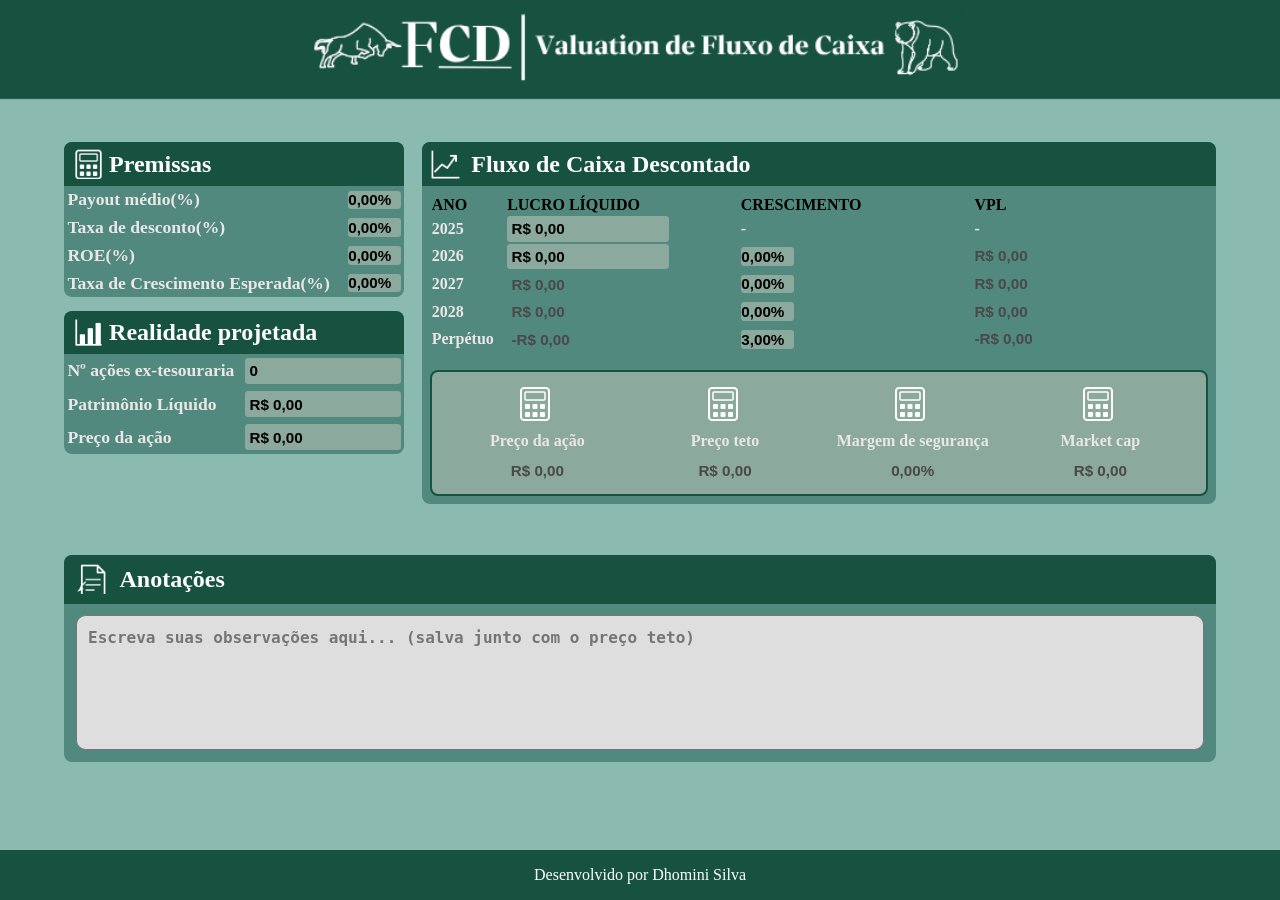
==== index.html @ 040ec7ff "style: inserindo imagens nos titulos - adiciona imagens para os titulos h2 - diminuindo o espaçament" ====
<!DOCTYPE html>
<html lang="en">
<head>
    <meta charset="UTF-8">
    <meta name="viewport" content="width=device-width, initial-scale=1.0">
    <title>Preço teto</title>
    <link rel="stylesheet" href="index.css">

</head>
<body>

    <div id="cabecalho">
        <img src="img/Bull and Bear.png" alt="FCD | Valuation de Fluxo de Caixa">
    </div>
    <div id="container">
        <div id="conteudo-principal">
            <div id="coluna-esquerda">
                <div id="premissas">

                    <div class="titulo-esquerda">
                        <img src="img/icon_premissas.png" alt="Calculadora" class="imagem-titulo">
                        <h2>Premissas</h2> 
                    </div>
                    
                    <div class="campo">
                        <label>Payout médio(%)</label>
                        <div class="campo-input-premissas editavel">
                            <input type="text" id="payout" onfocus="limparCampo('payout')" oninput="calcular()" onblur="formatarPorcentagem('payout')">
                        </div> 
                    </div>

                    <div class="campo">
                        <label>Taxa de desconto(%)</label>
                        <div class="campo-input-premissas editavel">
                            <input type="text" id="taxa-desconto" onfocus="limparCampo('taxa-desconto')" oninput="calcular()" onblur="formatarPorcentagem('taxa-desconto')">
                        </div>
                    </div>
                    
                    <div class="campo">
                        <label>ROE(%)</label>
                        <div class="campo-input-premissas editavel">
                            <input type="text" id="roe" onfocus="limparCampo('roe')" oninput="calcular()" onblur="formatarPorcentagem('roe')">
                        </div>
                    </div>
                    
                    <div class="campo">
                        <label>Taxa de Crescimento Esperada(%)</label>
                        <div class="campo-input-premissas editavel">
                            <input type="text" id="crescimento-esperado" onfocus="limparCampo('crescimento-esperado')" oninput="calcular()" onblur="formatarPorcentagem('crescimento-esperado')">
                        </div>
                    </div>

                </div>
                
                <div id="projecao">

                    <div class="titulo-esquerda">
                        <img src="img/icon_realidade_projetada.png" alt="Grafico de coluna" class="imagem-titulo">
                        <h2>Realidade projetada</h2>
                    </div>
                    
                    <div class="campo">
                        <label>Nº ações ex-tesouraria</label>
                        <div class="editavel campo-input">
                            <input type="text" id="ex-tesouraria" onfocus="limparCampo('ex-tesouraria')" oninput="calcular()" onblur="formatarValor('ex-tesouraria')">
                        </div>                   
                    </div>

                    <div class="campo">
                        <label>Patrimônio Líquido</label>
                        <div class="editavel campo-input">
                            <input type="text" id="patrimonio-liquido" onfocus="limparCampo('patrimonio-liquido')" oninput="calcular()" onblur="formatarMoeda('patrimonio-liquido')">
                        </div>                   
                    </div>
                    
                    <div class="campo">
                        <label>Preço da ação</label>
                        <div class="editavel campo-input">
                            <input type="text" id="preco-acao" onfocus="limparCampo('preco-acao')" oninput="calcular()" onblur="formatarMoeda('preco-acao')">
                        </div>
                    </div>

                </div>
            </div>
            
            <div id="coluna-direita">
                <div id="fcd">
                    
                    <div class="titulo-direita">
                        <img src="img/icon_fluxo_caixa.png" alt="Gráfico de linha" class="imagem-titulo">
                        <h2>Fluxo de Caixa Descontado</h2>
                    </div>
                    
                    <table>

                        <thead>
                            <tr>
                                <th>ANO</th>
                                <th>LUCRO LÍQUIDO</th>
                                <th>CRESCIMENTO</th>
                                <th>VPL</th>
                            </tr>
                        </thead>

                        <tbody>
                            <tr>
                                <td>2025</td>
                                <td>
                                    <div class="editavel campo-input">
                                        <input type="text" id="ll-2025" onfocus="limparCampo('ll-2025')" oninput="calcular()" onblur="formatarMoeda('ll-2025')">
                                    </div>
                                </td>
                                <td>-</td>
                                <td>-</td>
                            </tr>

                            <tr>
                                <td>2026</td>
                                <td>
                                    <div class="editavel campo-input">
                                        <input type="text" id="ll-2026"  onfocus="limparCampo('ll-2026')" oninput="calcular()" onblur="formatarMoeda('ll-2026')">
                                    </div>
                                </td>
                                <td>
                                    <div class="campo-input-crescimento editavel">
                                        <input type="text" id="crescimento-2026" onfocus="limparCampo('crescimento-2026')" oninput="calcular()" onblur="formatarPorcentagem('crescimento-2026')">
                                    </div>
                                </td>
                                <td>
                                    <input type="text" id="vpl-2026" disabled oninput="calcular()" onblur="formatarMoeda('vpl-2026')">
                                </td>
                            </tr>

                            <tr>
                                <td>2027</td>
                                <td>
                                    <div class="campo-input">
                                        <input type="text" id="ll-2027" disabled oninput="calcular()" onblur="formatarMoeda('ll-2027')">
                                    </div>
                                </td>
                                <td>
                                    <div class="campo-input-crescimento editavel">
                                        <input type="text" id="crescimento-2027" onfocus="limparCampo('crescimento-2027')" oninput="calcular()" onblur="formatarPorcentagem('crescimento-2027')">
                                    </div>
                                </td>
                                <td>
                                    <input type="text" id="vpl-2027" disabled oninput="calcular()" onblur="formatarMoeda('vpl-2027')">
                                </td>
                            </tr>

                            <tr>
                                <td>2028</td>
                                <td>
                                    <div class="campo-input">
                                        <input type="text" id="ll-2028" disabled oninput="calcular()" onblur="formatarMoeda('ll-2028')">
                                    </div>
                                </td>
                                <td>
                                    <div class="campo-input-crescimento editavel">
                                        <input type="text" id="crescimento-2028" onfocus="limparCampo('crescimento-2028')" oninput="calcular()" onblur="formatarPorcentagem('crescimento-2028')">
                                    </div>
                                </td>
                                <td>
                                    <input type="text" id="vpl-2028" disabled oninput="calcular()" onblur="formatarMoeda('vpl-2028')">
                                </td>
                            </tr>

                            <tr>
                                <td>Perpétuo</td>
                                <td>
                                    <div class="campo-input">
                                        <input type="text" id="ll-perpetuo" disabled oninput="calcular()" onblur="formatarMoeda('ll-perpetuo')">
                                    </div>
                                </td>
                                <td>
                                    <div class="campo-input-crescimento editavel">
                                        <input type="text" id="crescimento-perpetuo" onfocus="limparCampo('crescimento-perpetuo')" oninput="calcular()" onblur="formatarPorcentagem('crescimento-perpetuo')">
                                    </div>
                                </td>
                                <td>
                                    <input type="text" id="vpl-perpetuo" disabled oninput="calcular()" onblur="formatarMoeda('vpl-perpetuo')">
                                </td>
                            </tr>
                        </tbody>

                    </table>

                    <div id="resultado-projecao">

                        <div id="campo-fcd">
                            <img src="img/icon_premissas.png" alt="calculadora" style="width: 40px; height: 40px; margin-right: 5px;">
                            <label>Preço da ação</label>
                            <div class="campo-input">
                                <input type="text" id="card-preco-acao" oninput="calcular()" onblur="formatarMoeda('preco-acao')" disabled>
                            </div>
                        </div>

                        <div id="campo-fcd">
                            <img src="img/icon_premissas.png" alt="calculadora" style="width: 40px; height: 40px; margin-right: 5px;"> 
                            <label>Preço teto</label>
                            <div class="campo-input">
                                <input type="text" id="card-preco-por-acao" disabled oninput="calcular()" onblur="formatarMoeda('preco-por-acao')">
                            </div>
                        </div>

                        <div id="campo-fcd">
                            <img src="img/icon_premissas.png" alt="calculadora" style="width: 40px; height: 40px; margin-right: 5px;">
                            <label>Margem de segurança</label>
                            <div class="campo-input">
                                <input type="text" id="card-margem-seguranca" disabled oninput="calcular()" onblur="formatarPorcentagem('margem-seguranca')">
                            </div>
                        </div>

                        <div id="campo-fcd">
                            <img src="img/icon_premissas.png" alt="calculadora" style="width: 40px; height: 40px; margin-right: 5px;">
                            <label>Market cap</label>
                            <div class="campo-input">
                                <input type="text" id="card-market-cap" disabled oninput="calcular()" onblur="formatarMoeda('market-cap')">
                            </div> 
                        </div>

                    </div>
                    
                </div>
            </div>
        </div>

        <div id="anotacoes">
            <div class="titulo-anotacao">
                <img src="img/icon_anotacoes.png" alt="Anotação" class="imagem-titulo">
                <h2>Anotações</h2>
            </div>
            <textarea placeholder="Escreva suas observações aqui... (salva junto com o preço teto)" id="texto-anotacoes"></textarea>
        </div>

    </div>

    <footer>
        <p>Desenvolvido por Dhomini Silva</p>
    </footer>
    
    <script src="index.js"></script>
</body>
</html>
---- index.css ----
*{
    padding: 0;
    margin: 0%;
    box-sizing: border-box;
}

:root{
    --cor-fundo: rgb(82, 137, 127);
    --cor-titulo: #175240;
    --cor-fonte: rgb(235, 231, 231);
    --cor-fonte-titulo: white;
    --borda-superior: 0.5rem 0.5rem 0 0;
    --borda-total: 0.5rem;
    --borda-input: 0.2rem;
}

img {
    width: 100%;
    height: 100px;
    object-fit: cover; /* preenche o espaço sem deixar bordas brancas, cortando o excesso */
}

body{
    background-color: #8bbab0;
    min-height: 100vh;
    display: flex;
    flex-direction: column;
}

#container{
    display: flex;
    flex-direction: column;
    margin: auto;
    flex: 1 0 auto; /* O '0' no meio impede que ele encolha */
    width: 100%;
}

#conteudo-principal{
    display: flex;
    width: 90%;
    margin: 3% auto;
    margin-bottom: 0;
}

#coluna-esquerda{
    width: 30%;
    margin: 0 1% 0 0;
    display: flex;
    flex-direction: column;
    margin-right: 1.5%;
}

#premissas{
    background-color: var(--cor-fundo);
    display: flex;
    flex-direction: column;
    margin-bottom: 4%;
    border-radius: var(--borda-total);
}

#projecao{
    display: flex;
    flex-direction: column;
    background-color: var(--cor-fundo);
    border-radius: var(--borda-total);
}

#coluna-direita{
    width: 70%;
}

#fcd{
    display: flex;
    flex-direction: column;
    background-color: var(--cor-fundo);
    height: 100%;
    border-radius: var(--borda-total);
}

tr td{
    font-weight: 600; 
    color: var(--cor-fonte);
}


th{
    text-align: left;
}

table{
    padding: 1%;
}

.titulo-esquerda{
    display: flex;
    flex-direction: row;
    align-items: center;
    background-color: var(--cor-titulo);
    border-radius: var(--borda-superior);
    padding: 2%;
    color: var(--cor-fonte-titulo);
}

.titulo-direita{
    display: flex;
    flex-direction: row;
    align-items: center;
    background-color: var(--cor-titulo);
    border-radius: var(--borda-superior);
    padding: 0.85%;
    color: var(--cor-fonte-titulo);
}

.imagem-titulo{
    width: 35px;
    height: 30px;
    margin-right: 1%;
}

#resultado-projecao{
    background-color: rgb(139, 169, 157);
    display: flex;
    flex-direction: row;
    justify-content: space-around;
    padding: 1.5%;
    margin: 1%;
    border-radius: var(--borda-total);
    border: 2px solid var(--cor-titulo);
}

#campo-fcd{
    font-weight: 600;
    color: var(--cor-fonte);
    display: flex;
    flex-direction: column;
    align-items: center;
    gap: 0.5rem;
}

#campo-fcd#campo-fcd input{
    text-align: center;
}

.campo-input-premissas{
    width: 16%;
}

.campo-input-premissas input{
    width: 100%;
    padding: 1%;
    text-align: left;
}

.campo-input-crescimento{
    width: 23%;
}

.campo-input-crescimento input{
    width: 100%;
    padding: 1%;
    text-align: left;
}

.campo-input{
    padding: 0.5%;
    width: 70%;
    display: flex;
    align-items: center;
}

.campo-input input{
    width: 100%;
    text-align: left;
    margin: 2%;
}

input {
    border: none;
    outline: none;
    background: transparent;
    font-size: 0.95rem;
    font-weight: 600;
}

input:disabled {
    color: rgb(73, 73, 73);
}

.campo{
    display: flex;
    justify-content: space-between;
    align-items: center;
    margin: 1%;
}

.campo label{
    color: var(--cor-fonte);
    font-size: 1.1rem;
    font-weight: 600;
    width: 80%;
}

.editavel{
    background-color: rgb(139, 169, 157);
    border-radius: var(--borda-input);
}

#anotacoes{
    display: flex;
    flex-direction: column;
    width: 90%;
    margin: 4% auto;
    background-color: var(--cor-fundo);
    border-radius: var(--borda-total);
    margin-bottom: 4%;
}

.titulo-anotacao{
    display: flex;
    flex-direction: row;
    align-items: center;
    color: var(--cor-fonte-titulo);
    background-color: var(--cor-titulo);
    padding: 0.8%;
    border-radius: var(--borda-superior);
}

#anotacoes textarea{
    width: 98%;
    height: 15vh;
    padding: 1%;
    margin: auto;
    margin-top: 1%;
    margin-bottom: 1%;
    border-radius: 0.6rem;
    font-size: 1rem;
    background-color: rgb(222, 222, 222);
    resize: none; /* remove a opção de redimensionar o textarea */
    outline: none; /* remove a borda azul que aparece ao clicar no textarea */
    font-weight: 600;
}

textarea, input {
    cursor: text; 
}

input:disabled {
    cursor: default; /* cursor normal de seta quando passar em cima de inputs desabilitados */
}

footer{
    text-align: center;
    padding: 1rem;
    background-color: var(--cor-titulo);
    color: var(--cor-fonte-titulo);
    width: 100%;
    margin-top: auto;
}
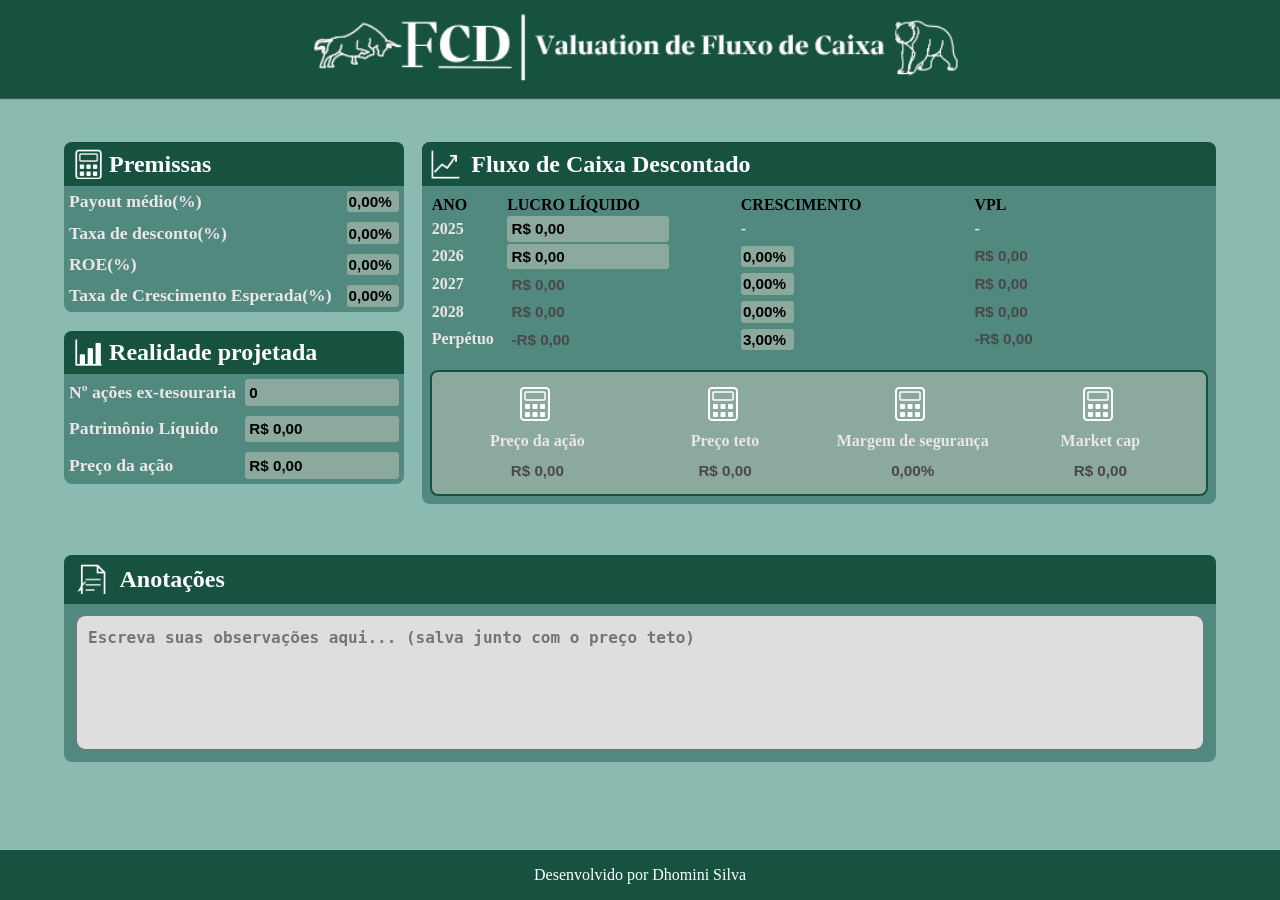
==== commit f94fa4ce: "style: refatora tabela do FCD para mobile e ajusta alinhamento dos inputs para mobile - Transforma l" ====
--- a/index.html
+++ b/index.html
@@ -104,80 +104,80 @@
 
                         <tbody>
                             <tr>
-                                <td>2025</td>
-                                <td>
+                                <td data-label="Ano">2025</td>
+                                <td data-label="Lucro líquido">
                                     <div class="editavel campo-input">
                                         <input type="text" id="ll-2025" onfocus="limparCampo('ll-2025')" oninput="calcular()" onblur="formatarMoeda('ll-2025')">
                                     </div>
                                 </td>
-                                <td>-</td>
-                                <td>-</td>
-                            </tr>
-
-                            <tr>
-                                <td>2026</td>
-                                <td>
+                                <td data-label="Crescimento">-</td>
+                                <td data-label="VPL">-</td>
+                            </tr>
+
+                            <tr>
+                                <td data-label="Ano">2026</td>
+                                <td data-label="Lucro líquido">
                                     <div class="editavel campo-input">
                                         <input type="text" id="ll-2026"  onfocus="limparCampo('ll-2026')" oninput="calcular()" onblur="formatarMoeda('ll-2026')">
                                     </div>
                                 </td>
-                                <td>
+                                <td data-label="Crescimento">
                                     <div class="campo-input-crescimento editavel">
                                         <input type="text" id="crescimento-2026" onfocus="limparCampo('crescimento-2026')" oninput="calcular()" onblur="formatarPorcentagem('crescimento-2026')">
                                     </div>
                                 </td>
-                                <td>
+                                <td data-label="VPL">
                                     <input type="text" id="vpl-2026" disabled oninput="calcular()" onblur="formatarMoeda('vpl-2026')">
                                 </td>
                             </tr>
 
                             <tr>
-                                <td>2027</td>
-                                <td>
+                                <td data-label="Ano">2027</td>
+                                <td data-label="Lucro líquido">
                                     <div class="campo-input">
                                         <input type="text" id="ll-2027" disabled oninput="calcular()" onblur="formatarMoeda('ll-2027')">
                                     </div>
                                 </td>
-                                <td>
+                                <td data-label="Crescimento">
                                     <div class="campo-input-crescimento editavel">
                                         <input type="text" id="crescimento-2027" onfocus="limparCampo('crescimento-2027')" oninput="calcular()" onblur="formatarPorcentagem('crescimento-2027')">
                                     </div>
                                 </td>
-                                <td>
+                                <td data-label="VPL">
                                     <input type="text" id="vpl-2027" disabled oninput="calcular()" onblur="formatarMoeda('vpl-2027')">
                                 </td>
                             </tr>
 
                             <tr>
-                                <td>2028</td>
-                                <td>
+                                <td data-label="Ano">2028</td>
+                                <td data-label="Lucro líquido">
                                     <div class="campo-input">
                                         <input type="text" id="ll-2028" disabled oninput="calcular()" onblur="formatarMoeda('ll-2028')">
                                     </div>
                                 </td>
-                                <td>
+                                <td data-label="Crescimento">
                                     <div class="campo-input-crescimento editavel">
                                         <input type="text" id="crescimento-2028" onfocus="limparCampo('crescimento-2028')" oninput="calcular()" onblur="formatarPorcentagem('crescimento-2028')">
                                     </div>
                                 </td>
-                                <td>
+                                <td data-label="VPL">
                                     <input type="text" id="vpl-2028" disabled oninput="calcular()" onblur="formatarMoeda('vpl-2028')">
                                 </td>
                             </tr>
 
                             <tr>
-                                <td>Perpétuo</td>
-                                <td>
+                                <td data-label="Ano">Perpétuo</td>
+                                <td data-label="Lucro líquido">
                                     <div class="campo-input">
                                         <input type="text" id="ll-perpetuo" disabled oninput="calcular()" onblur="formatarMoeda('ll-perpetuo')">
                                     </div>
                                 </td>
-                                <td>
+                                <td data-label="Crescimento">
                                     <div class="campo-input-crescimento editavel">
                                         <input type="text" id="crescimento-perpetuo" onfocus="limparCampo('crescimento-perpetuo')" oninput="calcular()" onblur="formatarPorcentagem('crescimento-perpetuo')">
                                     </div>
                                 </td>
-                                <td>
+                                <td data-label="VPL">
                                     <input type="text" id="vpl-perpetuo" disabled oninput="calcular()" onblur="formatarMoeda('vpl-perpetuo')">
                                 </td>
                             </tr>
--- a/index.css
+++ b/index.css
@@ -48,6 +48,7 @@
     display: flex;
     flex-direction: column;
     margin-right: 1.5%;
+    gap: 1.5%;
 }
 
 #premissas{
@@ -147,12 +148,13 @@
 
 .campo-input-premissas input{
     width: 100%;
-    padding: 1%;
+    padding: 4%;
     text-align: left;
 }
 
 .campo-input-crescimento{
     width: 23%;
+    padding: 0.7%;
 }
 
 .campo-input-crescimento input{
@@ -190,7 +192,7 @@
     display: flex;
     justify-content: space-between;
     align-items: center;
-    margin: 1%;
+    margin: 1.5%;
 }
 
 .campo label{
@@ -255,4 +257,127 @@
     color: var(--cor-fonte-titulo);
     width: 100%;
     margin-top: auto;
+}
+
+/* Para calulares*/
+@media (max-width: 768px) {
+    
+    #conteudo-principal{
+        display: flex;
+        flex-direction: column;
+    }
+
+    #coluna-esquerda{
+        width: 100%;
+    }
+
+    #coluna-direita{
+        width: 100%;
+        margin-top: 4%;
+    }
+
+    h2{
+        font-size: medium;
+    }
+
+    .titulo-esquerda img{
+        width: 20px;
+        height: 20px;
+    }
+
+    .titulo-direita img{
+        width: 20px;
+        height: 20px;
+    }
+
+    .titulo-anotacao img{
+        width: 20px;
+        height: 20px;
+    }
+
+    .titulo-anotacao{
+        padding: 2%;
+    }
+
+    .titulo-direita{
+        padding: 2%;
+    }
+
+    .campo label{
+        font-size: 0.9rem;
+        color: rgba(235, 231, 231, 0.8);
+    }
+
+    td{
+        display: flex;
+        justify-content: space-between;
+        font-size: small;
+        align-items: center;
+    }
+
+    #resultado-projecao{
+        display: none;
+    }
+
+    table thead{
+        display: none;
+    }
+
+    table, tbody, tr{
+        display: block;
+        width: 100%;
+    }
+
+    tr{
+        display: flex;
+        flex-direction: column;
+        background-color: #497870;
+        border-radius: var(--borda-total);
+        margin: 4% 0;
+    }
+
+    td:first-child{
+        font-size: 1.15rem;
+        font-weight: 700;
+        padding: 0.5rem;
+        color: var(--cor-fonte-titulo);
+        background-color: #3D665E;
+        border-radius: var(--borda-superior);
+    }
+
+    td:not(:first-child){
+        padding: 0.5rem;
+    }
+
+    #premissas .campo-input-premissas{
+        width: 20%;
+    }
+
+    #projecao .campo-input{
+        width: 90%;
+    }
+
+    .campo-input input, .campo-input-premissas input{
+        text-align: right;
+    }
+
+    table tbody td:not(:first-child)::before {
+        content: attr(data-label);
+        font-size: 0.9rem;
+        color: rgba(235, 231, 231, 0.8);
+    }
+
+    td:not(:first-child) input{
+        text-align: right;
+    }
+
+    table tbody td .campo-input {
+        width: 60%;
+    }
+
+    table tbody td .campo-input-crescimento {
+        width: 20%;
+    }
+
+
 }
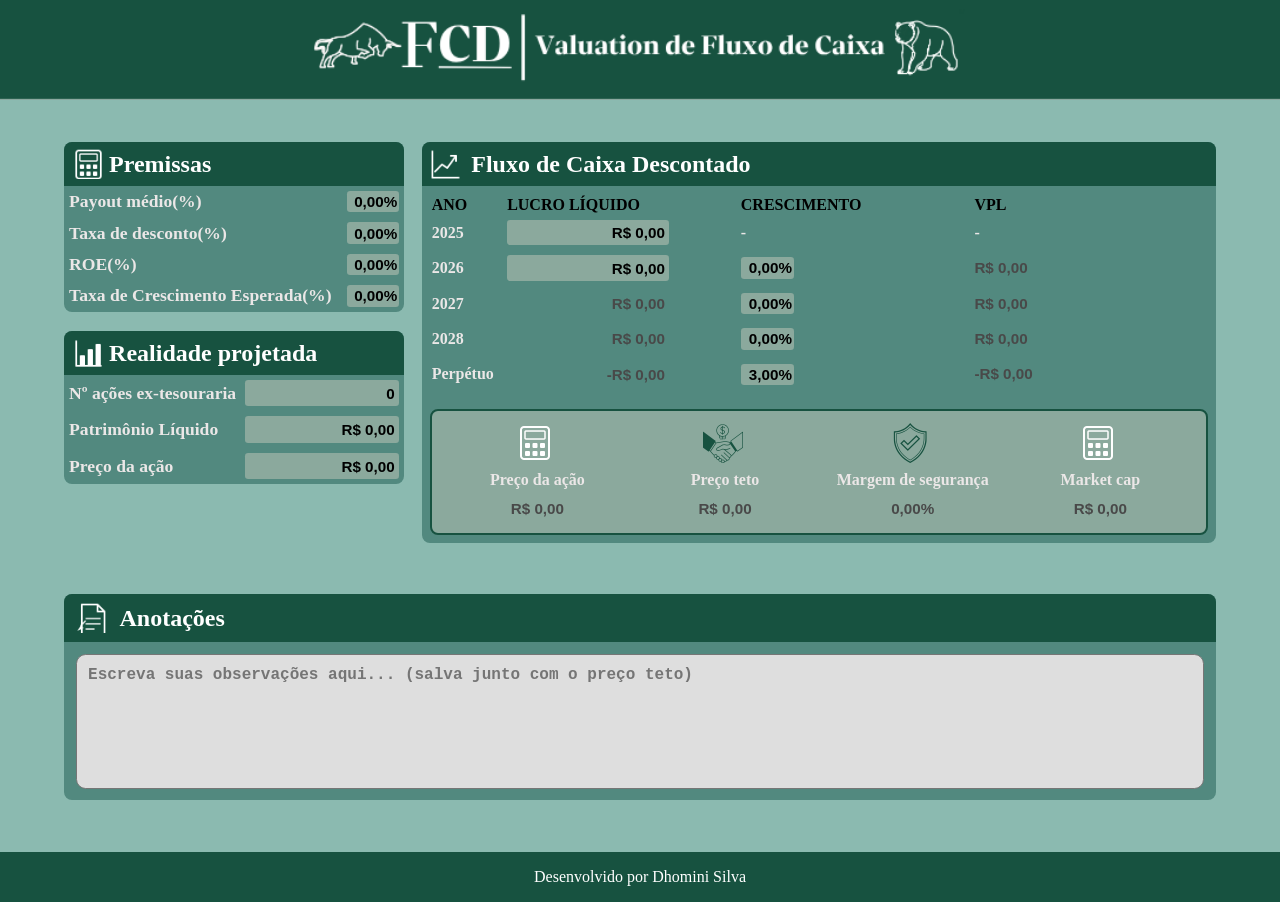
==== commit 65974afa: "style: (mobile) atualização de imagens dos cards." ====
--- a/index.html
+++ b/index.html
@@ -187,36 +187,40 @@
 
                     <div id="resultado-projecao">
 
-                        <div id="campo-fcd">
-                            <img src="img/icon_premissas.png" alt="calculadora" style="width: 40px; height: 40px; margin-right: 5px;">
-                            <label>Preço da ação</label>
-                            <div class="campo-input">
-                                <input type="text" id="card-preco-acao" oninput="calcular()" onblur="formatarMoeda('preco-acao')" disabled>
-                            </div>
-                        </div>
-
-                        <div id="campo-fcd">
-                            <img src="img/icon_premissas.png" alt="calculadora" style="width: 40px; height: 40px; margin-right: 5px;"> 
-                            <label>Preço teto</label>
-                            <div class="campo-input">
-                                <input type="text" id="card-preco-por-acao" disabled oninput="calcular()" onblur="formatarMoeda('preco-por-acao')">
-                            </div>
-                        </div>
-
-                        <div id="campo-fcd">
-                            <img src="img/icon_premissas.png" alt="calculadora" style="width: 40px; height: 40px; margin-right: 5px;">
-                            <label>Margem de segurança</label>
-                            <div class="campo-input">
-                                <input type="text" id="card-margem-seguranca" disabled oninput="calcular()" onblur="formatarPorcentagem('margem-seguranca')">
-                            </div>
-                        </div>
-
-                        <div id="campo-fcd">
-                            <img src="img/icon_premissas.png" alt="calculadora" style="width: 40px; height: 40px; margin-right: 5px;">
-                            <label>Market cap</label>
-                            <div class="campo-input">
-                                <input type="text" id="card-market-cap" disabled oninput="calcular()" onblur="formatarMoeda('market-cap')">
-                            </div> 
+                        <div class="campo-linha-mobile">
+                            <div class="campo-fcd">
+                                <img src="img/icon_premissas.png" alt="calculadora" style="width: 40px; height: 40px; margin-right: 5px;">
+                                <label>Preço da ação</label>
+                                <div class="campo-input">
+                                    <input type="text" id="card-preco-acao" oninput="calcular()" onblur="formatarMoeda('preco-acao')" disabled>
+                                </div>
+                            </div>
+    
+                            <div class="campo-fcd">
+                                <img src="img/preco-teto.png" alt="calculadora" style="width: 40px; height: 40px; margin-right: 5px;"> 
+                                <label>Preço teto</label>
+                                <div class="campo-input">
+                                    <input type="text" id="card-preco-por-acao" disabled oninput="calcular()" onblur="formatarMoeda('preco-por-acao')">
+                                </div>
+                            </div>
+                        </div>
+
+                        <div class="campo-linha-mobile">
+                            <div class="campo-fcd">
+                                <img src="img/margem-seguranca.png" alt="calculadora" style="width: 40px; height: 40px; margin-right: 5px;">
+                                <label>Margem de segurança</label>
+                                <div class="campo-input">
+                                    <input type="text" id="card-margem-seguranca" disabled oninput="calcular()" onblur="formatarPorcentagem('margem-seguranca')">
+                                </div>
+                            </div>
+                            
+                            <div class="campo-fcd">
+                                <img src="img/icon_premissas.png" alt="calculadora" style="width: 40px; height: 40px; margin-right: 5px;">
+                                <label>Market cap</label>
+                                <div class="campo-input">
+                                    <input type="text" id="card-market-cap" disabled oninput="calcular()" onblur="formatarMoeda('market-cap')">
+                                </div> 
+                            </div>
                         </div>
 
                     </div>
--- a/index.css
+++ b/index.css
@@ -83,6 +83,10 @@
     color: var(--cor-fonte);
 }
 
+table td {
+    padding: 0.5% 0;
+}
+
 
 th{
     text-align: left;
@@ -129,7 +133,7 @@
     border: 2px solid var(--cor-titulo);
 }
 
-#campo-fcd{
+.campo-fcd{
     font-weight: 600;
     color: var(--cor-fonte);
     display: flex;
@@ -138,7 +142,7 @@
     gap: 0.5rem;
 }
 
-#campo-fcd#campo-fcd input{
+.campo-fcd .campo-input input {
     text-align: center;
 }
 
@@ -149,7 +153,7 @@
 .campo-input-premissas input{
     width: 100%;
     padding: 4%;
-    text-align: left;
+    text-align: right;
 }
 
 .campo-input-crescimento{
@@ -160,7 +164,7 @@
 .campo-input-crescimento input{
     width: 100%;
     padding: 1%;
-    text-align: left;
+    text-align: right;
 }
 
 .campo-input{
@@ -172,7 +176,7 @@
 
 .campo-input input{
     width: 100%;
-    text-align: left;
+    text-align: right;
     margin: 2%;
 }
 
@@ -259,6 +263,12 @@
     margin-top: auto;
 }
 
+/* ignorando essa div para tela grande */
+.campo-linha-mobile{
+    display: contents;
+}
+
+
 /* Para calulares*/
 @media (max-width: 768px) {
     
@@ -313,10 +323,6 @@
         justify-content: space-between;
         font-size: small;
         align-items: center;
-    }
-
-    #resultado-projecao{
-        display: none;
     }
 
     table thead{
@@ -379,5 +385,25 @@
         width: 20%;
     }
 
+    #resultado-projecao{
+        flex-direction: column;
+        gap: 1rem;
+    }
+
+    .campo-linha-mobile{
+        display: flex;
+        flex-direction: row;
+        justify-content: center;
+        gap: 0.5rem;
+    }
+
+    .campo-linha-mobile label{
+        font-size: 0.9rem;
+        color: rgba(235, 231, 231, 0.8);
+    }
+
+    .campo-linha-mobile input{
+        text-align: center;
+    }
 
 }
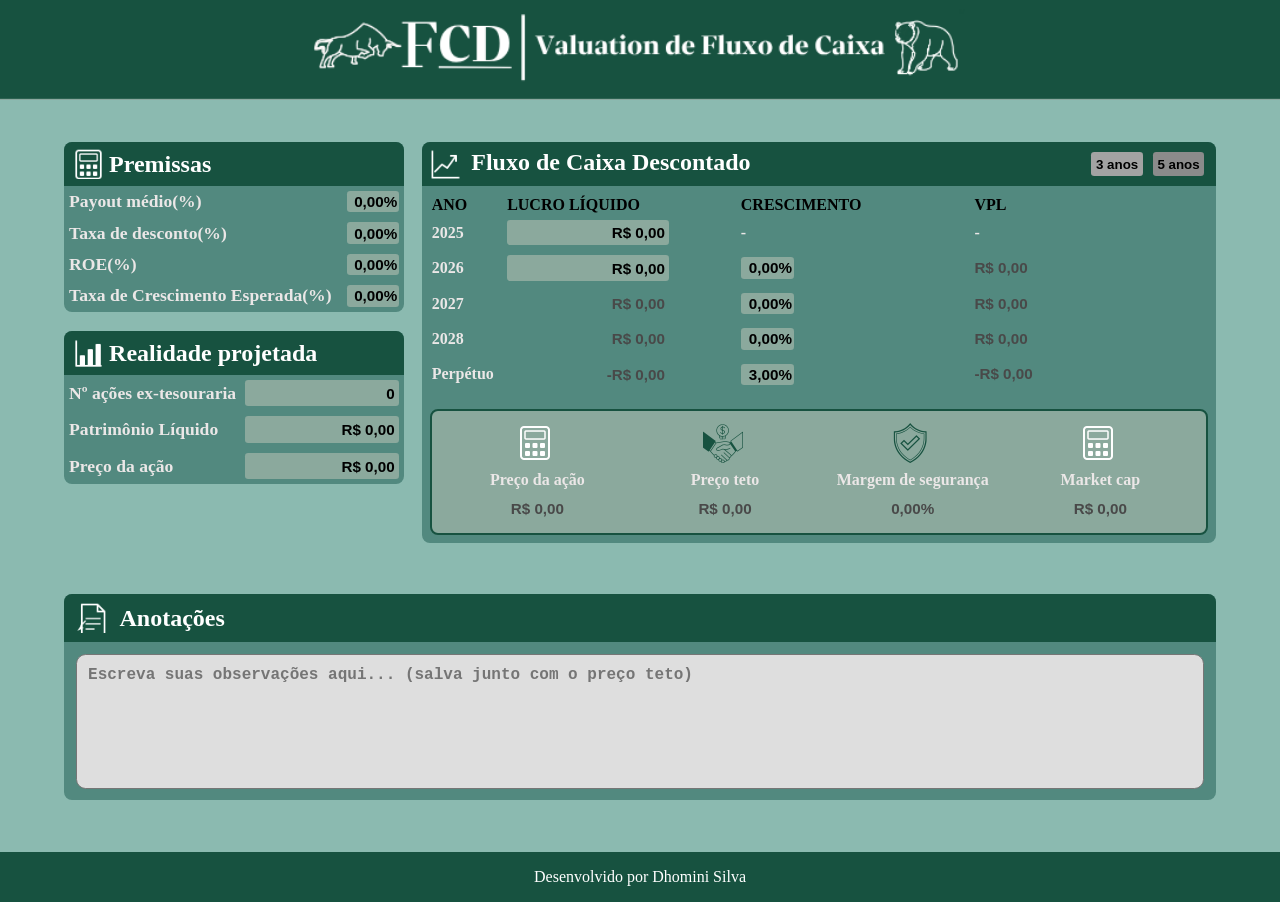
==== commit aa4bb8b4: "feat: add botões para modificar a quantidade de anos projetado - adiciona botão para projetação de 5" ====
--- a/index.html
+++ b/index.html
@@ -84,108 +84,111 @@
             </div>
             
             <div id="coluna-direita">
-                <div id="fcd">
-                    
-                    <div class="titulo-direita">
-                        <img src="img/icon_fluxo_caixa.png" alt="Gráfico de linha" class="imagem-titulo">
-                        <h2>Fluxo de Caixa Descontado</h2>
-                    </div>
-                    
-                    <table>
-
-                        <thead>
-                            <tr>
-                                <th>ANO</th>
-                                <th>LUCRO LÍQUIDO</th>
-                                <th>CRESCIMENTO</th>
-                                <th>VPL</th>
-                            </tr>
-                        </thead>
-
-                        <tbody>
-                            <tr>
-                                <td data-label="Ano">2025</td>
-                                <td data-label="Lucro líquido">
-                                    <div class="editavel campo-input">
-                                        <input type="text" id="ll-2025" onfocus="limparCampo('ll-2025')" oninput="calcular()" onblur="formatarMoeda('ll-2025')">
-                                    </div>
-                                </td>
-                                <td data-label="Crescimento">-</td>
-                                <td data-label="VPL">-</td>
-                            </tr>
-
-                            <tr>
-                                <td data-label="Ano">2026</td>
-                                <td data-label="Lucro líquido">
-                                    <div class="editavel campo-input">
-                                        <input type="text" id="ll-2026"  onfocus="limparCampo('ll-2026')" oninput="calcular()" onblur="formatarMoeda('ll-2026')">
-                                    </div>
-                                </td>
-                                <td data-label="Crescimento">
-                                    <div class="campo-input-crescimento editavel">
-                                        <input type="text" id="crescimento-2026" onfocus="limparCampo('crescimento-2026')" oninput="calcular()" onblur="formatarPorcentagem('crescimento-2026')">
-                                    </div>
-                                </td>
-                                <td data-label="VPL">
-                                    <input type="text" id="vpl-2026" disabled oninput="calcular()" onblur="formatarMoeda('vpl-2026')">
-                                </td>
-                            </tr>
-
-                            <tr>
-                                <td data-label="Ano">2027</td>
-                                <td data-label="Lucro líquido">
-                                    <div class="campo-input">
-                                        <input type="text" id="ll-2027" disabled oninput="calcular()" onblur="formatarMoeda('ll-2027')">
-                                    </div>
-                                </td>
-                                <td data-label="Crescimento">
-                                    <div class="campo-input-crescimento editavel">
-                                        <input type="text" id="crescimento-2027" onfocus="limparCampo('crescimento-2027')" oninput="calcular()" onblur="formatarPorcentagem('crescimento-2027')">
-                                    </div>
-                                </td>
-                                <td data-label="VPL">
-                                    <input type="text" id="vpl-2027" disabled oninput="calcular()" onblur="formatarMoeda('vpl-2027')">
-                                </td>
-                            </tr>
-
-                            <tr>
-                                <td data-label="Ano">2028</td>
-                                <td data-label="Lucro líquido">
-                                    <div class="campo-input">
-                                        <input type="text" id="ll-2028" disabled oninput="calcular()" onblur="formatarMoeda('ll-2028')">
-                                    </div>
-                                </td>
-                                <td data-label="Crescimento">
-                                    <div class="campo-input-crescimento editavel">
-                                        <input type="text" id="crescimento-2028" onfocus="limparCampo('crescimento-2028')" oninput="calcular()" onblur="formatarPorcentagem('crescimento-2028')">
-                                    </div>
-                                </td>
-                                <td data-label="VPL">
-                                    <input type="text" id="vpl-2028" disabled oninput="calcular()" onblur="formatarMoeda('vpl-2028')">
-                                </td>
-                            </tr>
-
-                            <tr>
-                                <td data-label="Ano">Perpétuo</td>
-                                <td data-label="Lucro líquido">
-                                    <div class="campo-input">
-                                        <input type="text" id="ll-perpetuo" disabled oninput="calcular()" onblur="formatarMoeda('ll-perpetuo')">
-                                    </div>
-                                </td>
-                                <td data-label="Crescimento">
-                                    <div class="campo-input-crescimento editavel">
-                                        <input type="text" id="crescimento-perpetuo" onfocus="limparCampo('crescimento-perpetuo')" oninput="calcular()" onblur="formatarPorcentagem('crescimento-perpetuo')">
-                                    </div>
-                                </td>
-                                <td data-label="VPL">
-                                    <input type="text" id="vpl-perpetuo" disabled oninput="calcular()" onblur="formatarMoeda('vpl-perpetuo')">
-                                </td>
-                            </tr>
-                        </tbody>
-
-                    </table>
-
-                    <div id="resultado-projecao">
+                
+                    
+                <div class="titulo-direita">
+                    <img src="img/icon_fluxo_caixa.png" alt="Gráfico de linha" class="imagem-titulo">
+                    <h2>Fluxo de Caixa Descontado</h2>
+                    <div class="botoes-anos">
+                        <button class="projecao-3 active">3 anos</button>
+                        <button class="projecao-5">5 anos</button>
+                    </div>
+                </div>
+                    
+                <table>
+                    <thead>
+                        <tr>
+                            <th>ANO</th>
+                            <th>LUCRO LÍQUIDO</th>
+                            <th>CRESCIMENTO</th>
+                            <th>VPL</th>
+                        </tr>
+                    </thead>
+
+                    <tbody>
+                        <tr>
+                            <td data-label="Ano">2025</td>
+                            <td data-label="Lucro líquido">
+                                <div class="editavel campo-input">
+                                    <input type="text" id="ll-2025" onfocus="limparCampo('ll-2025')" oninput="calcular()" onblur="formatarMoeda('ll-2025')">
+                                </div>
+                            </td>
+                            <td data-label="Crescimento">-</td>
+                            <td data-label="VPL">-</td>
+                        </tr>
+
+                        <tr>
+                            <td data-label="Ano">2026</td>
+                            <td data-label="Lucro líquido">
+                                <div class="editavel campo-input">
+                                    <input type="text" id="ll-2026"  onfocus="limparCampo('ll-2026')" oninput="calcular()" onblur="formatarMoeda('ll-2026')">
+                                </div>
+                            </td>
+                            <td data-label="Crescimento">
+                                <div class="campo-input-crescimento editavel">
+                                    <input type="text" id="crescimento-2026" onfocus="limparCampo('crescimento-2026')" oninput="calcular()" onblur="formatarPorcentagem('crescimento-2026')">
+                                </div>
+                            </td>
+                            <td data-label="VPL">
+                                <input type="text" id="vpl-2026" disabled oninput="calcular()" onblur="formatarMoeda('vpl-2026')">
+                            </td>
+                        </tr>
+
+                        <tr>
+                            <td data-label="Ano">2027</td>
+                            <td data-label="Lucro líquido">
+                                <div class="campo-input">
+                                    <input type="text" id="ll-2027" disabled oninput="calcular()" onblur="formatarMoeda('ll-2027')">
+                                </div>
+                            </td>
+                            <td data-label="Crescimento">
+                                <div class="campo-input-crescimento editavel">
+                                    <input type="text" id="crescimento-2027" onfocus="limparCampo('crescimento-2027')" oninput="calcular()" onblur="formatarPorcentagem('crescimento-2027')">
+                                </div>
+                            </td>
+                            <td data-label="VPL">
+                                <input type="text" id="vpl-2027" disabled oninput="calcular()" onblur="formatarMoeda('vpl-2027')">
+                            </td>
+                        </tr>
+
+                        <tr>
+                            <td data-label="Ano">2028</td>
+                            <td data-label="Lucro líquido">
+                                <div class="campo-input">
+                                    <input type="text" id="ll-2028" disabled oninput="calcular()" onblur="formatarMoeda('ll-2028')">
+                                </div>
+                            </td>
+                            <td data-label="Crescimento">
+                                <div class="campo-input-crescimento editavel">
+                                    <input type="text" id="crescimento-2028" onfocus="limparCampo('crescimento-2028')" oninput="calcular()" onblur="formatarPorcentagem('crescimento-2028')">
+                                </div>
+                            </td>
+                            <td data-label="VPL">
+                                <input type="text" id="vpl-2028" disabled oninput="calcular()" onblur="formatarMoeda('vpl-2028')">
+                            </td>
+                        </tr>
+
+                        <tr id="perpetuo">
+                            <td data-label="Ano">Perpétuo</td>
+                            <td data-label="Lucro líquido">
+                                <div class="campo-input">
+                                    <input type="text" id="ll-perpetuo" disabled oninput="calcular()" onblur="formatarMoeda('ll-perpetuo')">
+                                </div>
+                            </td>
+                            <td data-label="Crescimento">
+                                <div class="campo-input-crescimento editavel">
+                                    <input type="text" id="crescimento-perpetuo" onfocus="limparCampo('crescimento-perpetuo')" oninput="calcular()" onblur="formatarPorcentagem('crescimento-perpetuo')">
+                                </div>
+                            </td>
+                            <td data-label="VPL">
+                                <input type="text" id="vpl-perpetuo" disabled oninput="calcular()" onblur="formatarMoeda('vpl-perpetuo')">
+                            </td>
+                        </tr>
+                    </tbody>
+
+                </table>
+
+                <div id="resultado-projecao">
 
                         <div class="campo-linha-mobile">
                             <div class="campo-fcd">
@@ -223,9 +226,9 @@
                             </div>
                         </div>
 
-                    </div>
-                    
-                </div>
+                </div>
+                    
+                
             </div>
         </div>
 
--- a/index.css
+++ b/index.css
@@ -68,9 +68,6 @@
 
 #coluna-direita{
     width: 70%;
-}
-
-#fcd{
     display: flex;
     flex-direction: column;
     background-color: var(--cor-fundo);
@@ -109,11 +106,32 @@
 .titulo-direita{
     display: flex;
     flex-direction: row;
-    align-items: center;
+    align-items: stretch; /* faz os filhos esticarem para a mesma altura */
     background-color: var(--cor-titulo);
     border-radius: var(--borda-superior);
     padding: 0.85%;
     color: var(--cor-fonte-titulo);
+}
+
+.botoes-anos{
+    margin-left: auto;
+    display: flex; 
+    align-items: center;
+}
+
+.botoes-anos button{
+    background-color: rgb(139, 139, 139);
+    font-weight: 700;
+    color: black;
+    border: none;
+    border-radius: 0.2rem;
+    padding: 0.3rem;
+    margin: 0 0.3rem;
+    cursor: pointer;
+}
+
+.botoes-anos button.active{
+    background-color: rgb(163, 163, 163);
 }
 
 .imagem-titulo{
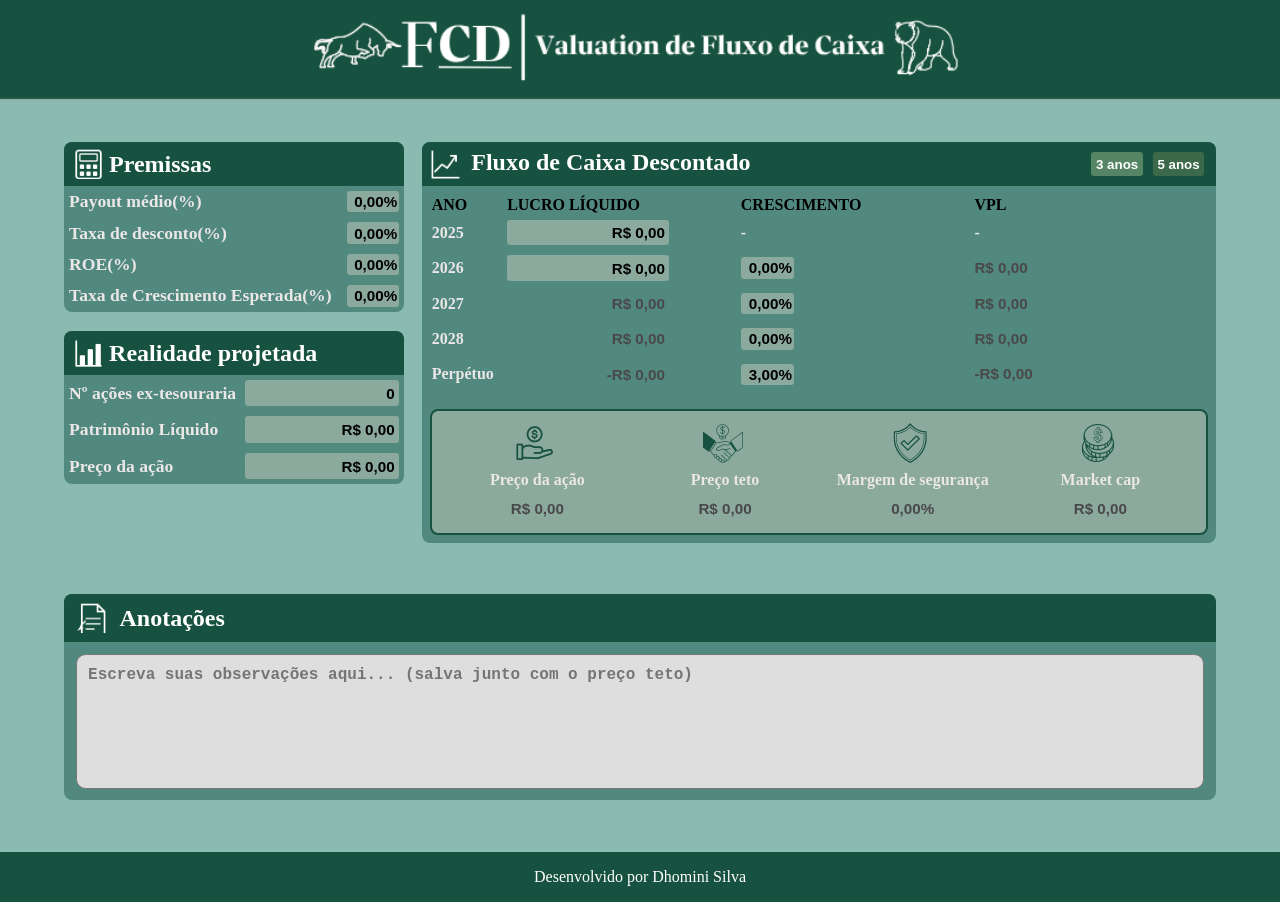
==== commit dc69b779: "style: adiciona banner responsivo para versão mobile - alteração de imagens do resultado-projecao - " ====
--- a/index.html
+++ b/index.html
@@ -10,7 +10,10 @@
 <body>
 
     <div id="cabecalho">
-        <img src="img/Bull and Bear.png" alt="FCD | Valuation de Fluxo de Caixa">
+        <picture>
+            <source media="(max-width: 768px)" srcset="img/icon-banner-mobile.png">
+            <img src="img/icon-banner-desktop.png" alt="FCD | Valuation de Fluxo de Caixa">
+        </picture>
     </div>
     <div id="container">
         <div id="conteudo-principal">
@@ -192,7 +195,7 @@
 
                         <div class="campo-linha-mobile">
                             <div class="campo-fcd">
-                                <img src="img/icon_premissas.png" alt="calculadora" style="width: 40px; height: 40px; margin-right: 5px;">
+                                <img src="img/icon-preco-atual.png" alt="calculadora" style="width: 40px; height: 40px; margin-right: 5px;">
                                 <label>Preço da ação</label>
                                 <div class="campo-input">
                                     <input type="text" id="card-preco-acao" oninput="calcular()" onblur="formatarMoeda('preco-acao')" disabled>
@@ -200,7 +203,7 @@
                             </div>
     
                             <div class="campo-fcd">
-                                <img src="img/preco-teto.png" alt="calculadora" style="width: 40px; height: 40px; margin-right: 5px;"> 
+                                <img src="img/icon-preco-teto.png" alt="calculadora" style="width: 40px; height: 40px; margin-right: 5px;"> 
                                 <label>Preço teto</label>
                                 <div class="campo-input">
                                     <input type="text" id="card-preco-por-acao" disabled oninput="calcular()" onblur="formatarMoeda('preco-por-acao')">
@@ -210,7 +213,7 @@
 
                         <div class="campo-linha-mobile">
                             <div class="campo-fcd">
-                                <img src="img/margem-seguranca.png" alt="calculadora" style="width: 40px; height: 40px; margin-right: 5px;">
+                                <img src="img/icon-margem-seguranca.png" alt="calculadora" style="width: 40px; height: 40px; margin-right: 5px;">
                                 <label>Margem de segurança</label>
                                 <div class="campo-input">
                                     <input type="text" id="card-margem-seguranca" disabled oninput="calcular()" onblur="formatarPorcentagem('margem-seguranca')">
@@ -218,7 +221,7 @@
                             </div>
                             
                             <div class="campo-fcd">
-                                <img src="img/icon_premissas.png" alt="calculadora" style="width: 40px; height: 40px; margin-right: 5px;">
+                                <img src="img/icon-market-cap.png" alt="calculadora" style="width: 40px; height: 40px; margin-right: 5px;">
                                 <label>Market cap</label>
                                 <div class="campo-input">
                                     <input type="text" id="card-market-cap" disabled oninput="calcular()" onblur="formatarMoeda('market-cap')">
--- a/index.css
+++ b/index.css
@@ -120,9 +120,9 @@
 }
 
 .botoes-anos button{
-    background-color: rgb(139, 139, 139);
+    background-color: rgb(59, 105, 73);
     font-weight: 700;
-    color: black;
+    color: white;
     border: none;
     border-radius: 0.2rem;
     padding: 0.3rem;
@@ -131,7 +131,7 @@
 }
 
 .botoes-anos button.active{
-    background-color: rgb(163, 163, 163);
+    background-color: rgb(85, 133, 101);
 }
 
 .imagem-titulo{
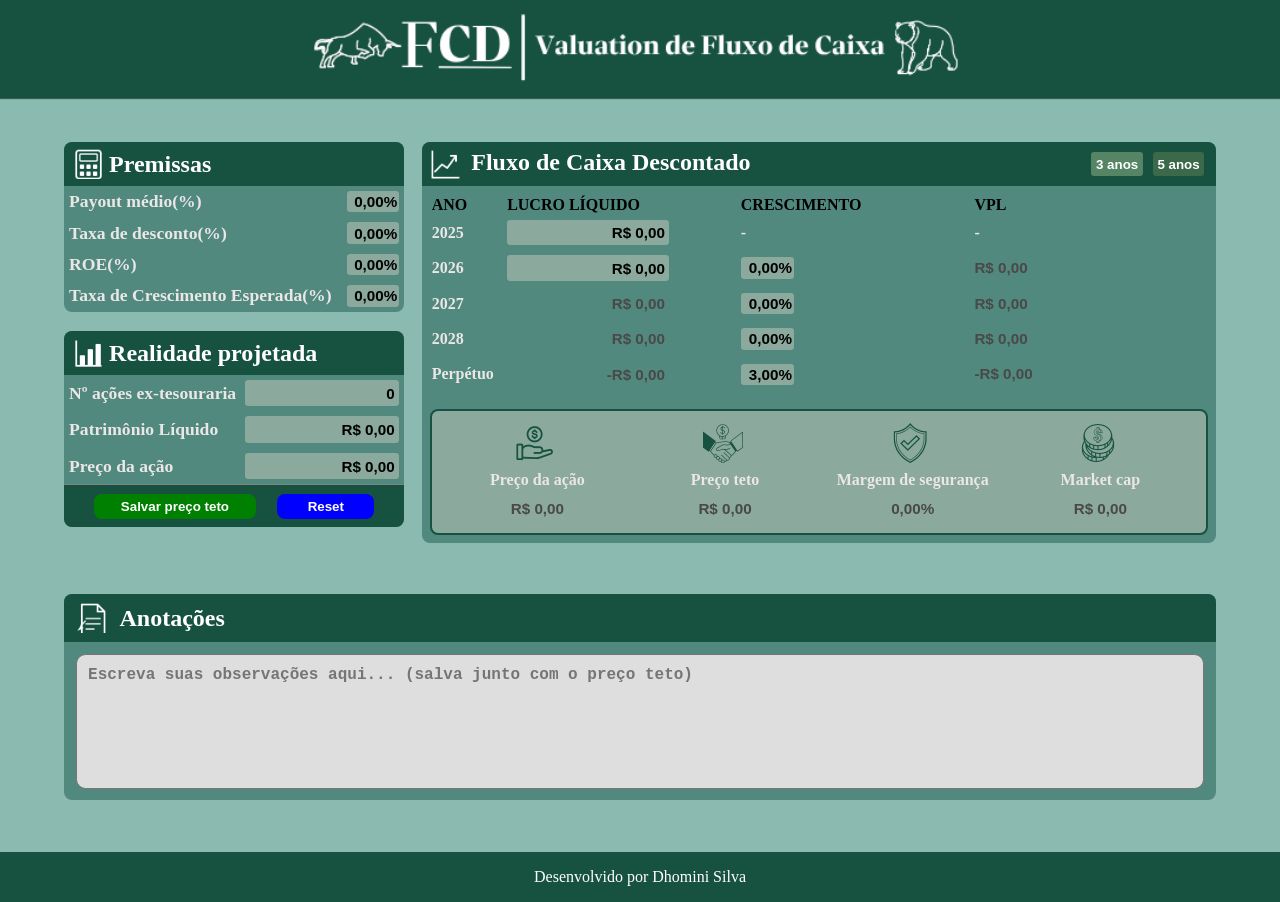
==== commit 25a1cb14: "feat: add botões de salvar e resetar" ====
--- a/index.html
+++ b/index.html
@@ -82,6 +82,11 @@
                             <input type="text" id="preco-acao" onfocus="limparCampo('preco-acao')" oninput="calcular()" onblur="formatarMoeda('preco-acao')">
                         </div>
                     </div>
+                    
+                    <div id="salvar-preco-teto">
+                        <button class="salvar-preco">Salvar preço teto</button>
+                        <button class="reset">Reset</button>
+                    </div>
 
                 </div>
             </div>
--- a/index.css
+++ b/index.css
@@ -64,6 +64,33 @@
     flex-direction: column;
     background-color: var(--cor-fundo);
     border-radius: var(--borda-total);
+}
+
+#salvar-preco-teto{
+    background-color: var(--cor-titulo);
+    display: flex;
+    justify-content: space-evenly;
+    padding: 2.5%;
+    border-top: solid 0.1rem rgb(129, 129, 129);
+    border-radius: 0 0 0.5rem 0.5rem;
+}
+
+#salvar-preco-teto button{
+    color: white;
+    font-weight: 700;
+    padding: 1.5%;
+    border-radius: var(--borda-total);
+    border: none;
+}
+
+.salvar-preco{
+    background-color: green;
+    width:50%;
+}
+
+.reset{
+    background-color: blue;     
+    width: 30%;
 }
 
 #coluna-direita{
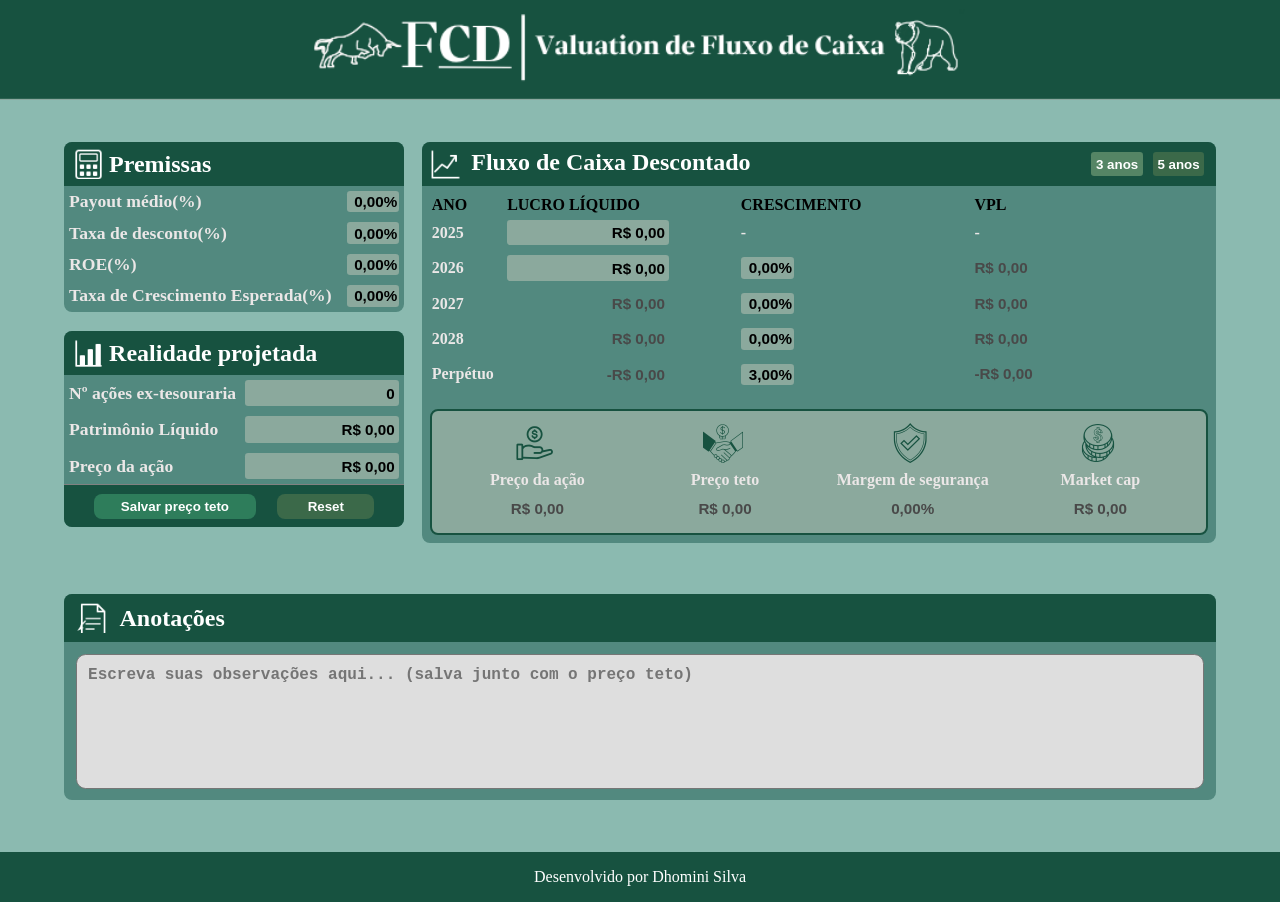
==== commit d8cc8ebc: "feat: adiciona funcionalidade ao botão reset para limpar a página" ====
--- a/index.html
+++ b/index.html
@@ -84,8 +84,8 @@
                     </div>
                     
                     <div id="salvar-preco-teto">
-                        <button class="salvar-preco">Salvar preço teto</button>
-                        <button class="reset">Reset</button>
+                        <button type="button" class="salvar-preco">Salvar preço teto</button>
+                        <button type="button" class="reset" onclick="reset()">Reset</button>
                     </div>
 
                 </div>
--- a/index.css
+++ b/index.css
@@ -81,16 +81,25 @@
     padding: 1.5%;
     border-radius: var(--borda-total);
     border: none;
+    cursor:pointer;
 }
 
 .salvar-preco{
-    background-color: green;
+    background-color: #2E7D5B;
     width:50%;
 }
 
+.salvar-preco:hover{
+    background-color: #209361;
+}
+
 .reset{
-    background-color: blue;     
+    background-color: rgb(59, 105, 73);
     width: 30%;
+}
+
+.reset:hover{
+    background-color: rgb(70, 120, 85);
 }
 
 #coluna-direita{
@@ -299,6 +308,13 @@
     cursor: default; /* cursor normal de seta quando passar em cima de inputs desabilitados */
 }
 
+img {
+    -webkit-touch-callout: none; /* bloqueia o menu que aparece no iOS Safari quando você clicar e segurar em uma imagem */
+    -webkit-user-select: none;   /* impede seleção da imagem ao arrastar o dedo/mouse na imagem (cobre a maioria dos navegadores) */
+    user-select: none; /* faz a mesma coisa que o de cima mas inclui o Safari/iOS */
+    -webkit-user-drag: none;     /* impede arrastar a imagem */
+}
+
 footer{
     text-align: center;
     padding: 1rem;
